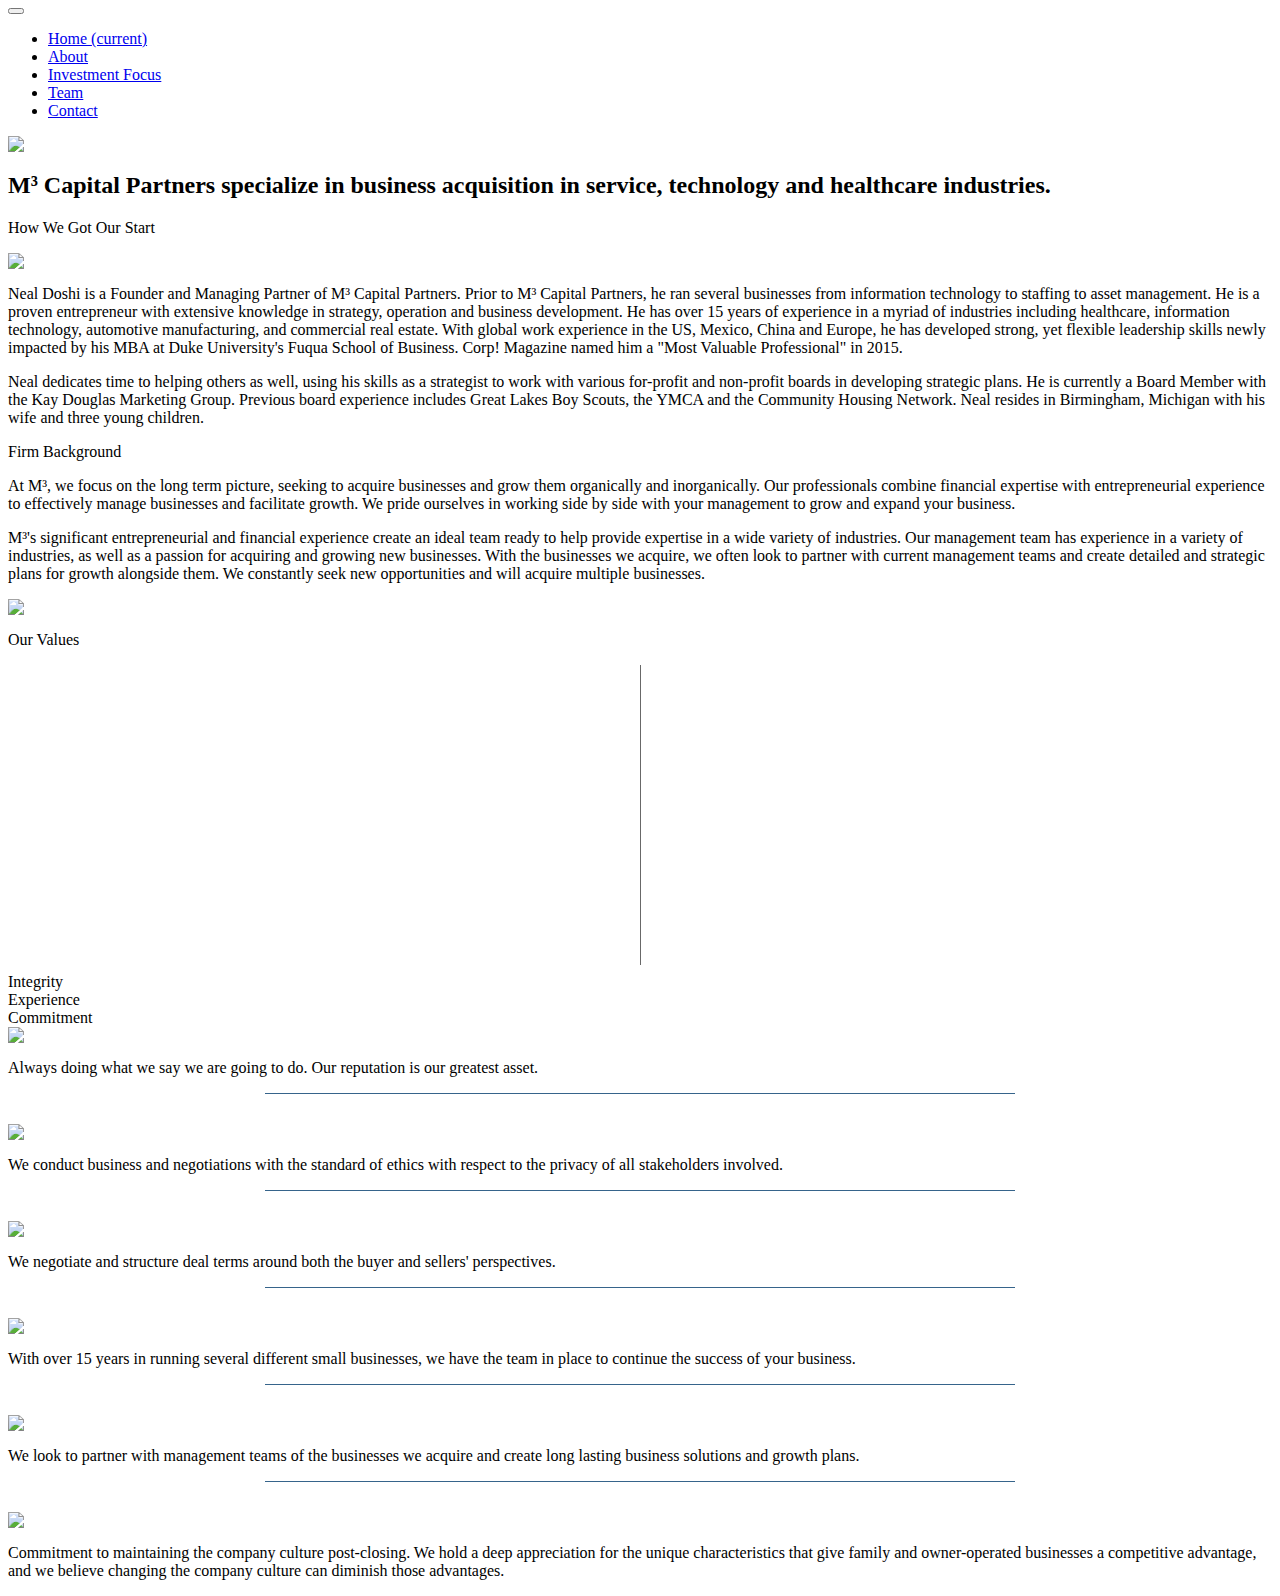
==== about.html @ 75a8c5dc "Update about.html" ====
<html>
<head>
    <script src="https://ajax.googleapis.com/ajax/libs/jquery/3.4.1/jquery.min.js"></script>
    
    <!-- Bootstrap core CSS -->
    <link href="css/bootstrap.min.css" rel="stylesheet">
    <link href="css/bootstrap.nav2.min.css" rel="stylesheet">

     <!-- Added Bootstrap JS to fix hamburger -->
    <script src="https://stackpath.bootstrapcdn.com/bootstrap/3.4.1/js/bootstrap.min.js" integrity="sha384-aJ21OjlMXNL5UyIl/XNwTMqvzeRMZH2w8c5cRVpzpU8Y5bApTppSuUkhZXN0VxHd" crossorigin="anonymous"></script>
    <link href="css/about.css" rel="stylesheet">
    <script href="css/arrow.js"/>
    <link href="css/bootstrap.navbar.css" rel="stylesheet">
</head>
<body>


<script>
<!--$(function(){-->
<!--  $("#nav-placeholder").load("./nav.html");-->
<!--});-->

</script>

<!-- Main jumbotron for a primary marketing message or call to action -->
<!--<div class="jumbotron">-->
<!--  <div class="container">-->
<!--    <h1>Hello, world!</h1>-->
<!--    <p>This is a template for a simple marketing or informational website. It includes a large callout called a jumbotron and three supporting pieces of content. Use it as a starting point to create something more unique.</p>-->
<!--    <p><a class="btn btn-primary btn-lg" href="#" role="button">Learn more &raquo;</a></p>-->
<!--  </div>-->
<!--</div>--


    <--Navigation bar-->

<input id="prodId" name="prodId" type="hidden" value="arrow scroller pen designed by Naoya from @codepen
Image via https://cdn.shopify.com/s/files/1/0053/6513/7472/products/newyorkcitysunset911.jpg?v=1544036357">
<div class="main-slide">
    <div class="container">
        <nav class="navbar navbar-expand-lg navbar-light bg-light rounded">

            <button class="navbar-toggler" type="button" data-toggle="collapse" data-target="#navbarsExample09"
                    aria-controls="navbarsExample09" aria-expanded="false" aria-label="Toggle navigation">
                <span class="navbar-toggler-icon"></span>
            </button>

            <div class="collapse navbar-collapse" id="navbarsExample09">
                <ul class="navbar-nav mr-auto">
                    <li class="nav-item">
                        <a class="nav-link nav-word" href="home.html">Home <span class="sr-only">(current)</span></a>
                    </li>
                    <li class="nav-item active">
                        <a class="nav-link nav-word" href="about.html">About</a>
                    </li>
                    <li class="nav-item">
                        <a class="nav-link nav-word" href="investment.html" tabindex="-1" aria-disabled="true">Investment Focus</a>
                    </li>


                    <li class="nav-item">
                        <a class="nav-link nav-word" href="team.html" tabindex="-1" aria-disabled="true">Team</a>
                    </li>

                    <li class="nav-item">
                        <a class="nav-link nav-word" href="contact.html" tabindex="-1" aria-disabled="true">Contact</a>
                    </li>

                </ul>
                <form class="form-inline my-2 my-md-0">

                    <img class="logo" src="images/logo.png">


                </form>
            </div>
        </nav>
    </div>


    <div class="container announcement">
        <div class="row">
            <div class="col-lg-7 col-xs-12">

                <h2>M<span>&#179;</span> Capital Partners specialize in business acquisition in service, technology
                    and healthcare industries.</h2>

            </div>
        </div>

    </div>

    <section id="section07" class="demo">
        <a href="#managing-partner"><span></span><span></span><span></span></a>
    </section>


</div>


<div id="managing-partner">

    <div class="container announcement">
        <div class="row">
            <div class="col-lg-4 col-xs-12">
                <p class="subtitle"> How We Got Our Start </p>
                <img class="profile-pic" src="images/neal.jpg">

            </div>

            <div class="col-lg-8 col-xs-12">
                <p class="intro-p">Neal Doshi is a Founder and Managing Partner of M<span>&#179;</span> Capital Partners. Prior to M<span>&#179;</span>
                    Capital Partners, he ran several businesses from information technology to staffing to asset
                    management. He is a proven entrepreneur with extensive knowledge in strategy, operation and business
                    development. He has over 15 years of experience in a myriad of industries including healthcare,
                    information technology, automotive manufacturing, and commercial real estate. With global work
                    experience in the US, Mexico, China and Europe, he has developed strong,
                    yet flexible leadership skills newly impacted by his MBA at Duke University's Fuqua School of
                    Business. Corp! Magazine named him a "Most Valuable Professional" in 2015.</p>
                <p> Neal dedicates time to helping others as well, using his skills as a strategist to work with various
                    for-profit and non-profit boards in developing strategic plans. He is currently a Board Member with
                    the Kay Douglas Marketing Group. Previous board experience includes
                    Great Lakes Boy Scouts, the YMCA and the Community Housing Network. Neal
                    resides in Birmingham, Michigan with his wife and three young children.</p>
            </div>


        </div>

    </div>


</div>


<div id="company-background">

    <div class="container announcement">
        <div class="row">
            <div class="col-lg-8 col-xs-12">
                <p class="background"> Firm Background </p>
                <p class="company-p">At M<span>&#179;</span>, we focus on the long term picture, seeking to acquire businesses and grow
                    them
                    organically and inorganically. Our professionals combine financial expertise with entrepreneurial
                    experience to effectively manage businesses and facilitate growth. We pride ourselves in working
                    side by side with your management to grow and expand your business.
                </p>
                <p>M<span>&#179;</span>'s significant entrepreneurial and financial experience create an ideal team ready to help provide
                    expertise in a wide variety of industries. Our management team has experience in a variety of
                    industries, as well as a passion for acquiring and growing new businesses. With the businesses we
                    acquire, we often look to partner with current management
                    teams and create detailed and strategic plans for growth alongside them. We constantly seek new
                    opportunities and will acquire multiple businesses.</p>

            </div>
            <div class="col-lg-1 col-xs-12">

            </div>

            <div class="col-lg-2 col-xs-12">
                <img class="logo-image" src="images/logo.png">
            </div>

        </div>

    </div>


</div>


<div id="company-values">

    <div class="container announcement">
        <div class="row">
            <div class="col-lg-2 col-xs-12">
                <p class="value-title">Our Values</p>


            </div>


            <div class="col-lg-1 d-none hidden-sm-down">
                <hr style="width: 1px; height: 300px; background: #686868; border: none;  "/>

            </div>

            <div class="col-lg-3 col-xs-12">

                <div class="num-circle"> Integrity</div>
            </div>


            <div class="col-lg-3 col-xs-12">
                <div class="num-circle"> Experience</div>

            </div>


            <div class="col-lg-3 col-xs-12">
                <div class="num-circle "> Commitment</div>

            </div>

        </div>


        <div class="white">

            <div class="col-xs-8">


            </div>


        </div>


        <div class="row">



            <div class="col-xs-12 value-box">
                <div class="row value-row">

                    <div class="col-xs-1">
                        <img class="arrow d-none" src="images/dash.png">
                    </div>
                    <div class="col-xs-11">
                        <p class="value-text"> Always doing what we say we are going to do. Our reputation is our
                            greatest asset. </p>
                        <hr style="width: 750px; height: 1px; background: #36648B; border: none; margin-bottom: 30px;" />

                    </div>






                    <div class="col-xs-1">
                        <img class="arrow d-none" src="images/dash.png">
                    </div>
                    <div class="col-xs-11">
                        <p class="value-text"> We conduct business and negotiations with the standard of ethics with respect to the privacy of all stakeholders involved. </p>
                        <hr style="width: 750px; height: 1px; background: #36648B; border: none; margin-bottom: 30px;" />
                    </div>






                    <div class="col-xs-1">
                        <img class="arrow d-none" src="images/dash.png">
                    </div>
                    <div class="col-xs-11">
                        <p class="value-text"> We negotiate and structure deal terms around both the buyer and sellers' perspectives. </p>
                        <hr style="width: 750px; height: 1px; background: #36648B; border: none; margin-bottom: 30px;" />
                    </div>




                    <div class="col-xs-1">
                        <img class="arrow d-none" src="images/dash.png">
                    </div>
                    <div class="col-xs-11">
                        <p class="value-text"> With over 15 years in running several different small businesses, we have the team in place to continue the success of your business.
                        </p>
                        <hr style="width: 750px; height: 1px; background: #36648B; border: none; margin-bottom: 30px;" />

                    </div>




                    <div class="col-xs-1">
                        <img class="arrow d-none" src="images/dash.png">
                    </div>
                    <div class="col-xs-11">
                        <p class="value-text"> We look to partner with management teams of the businesses we acquire and create long lasting business solutions and growth plans.
                        </p>
                        <hr style="width: 750px; height: 1px; background: #36648B; border: none; margin-bottom: 30px;" />

                    </div>



                    <div class="col-xs-1">
                        <img class="arrow d-none" src="images/dash.png">
                    </div>
                    <div class="col-xs-11">
                        <p class="value-text"> Commitment to maintaining the company culture post-closing. We hold a deep appreciation for the unique characteristics that give family and owner-operated businesses a competitive advantage, and we believe changing the company culture can diminish those advantages. </p>

                    </div>






        </div>
    </div>
</div>



</body>

</html>


</body>


</html>
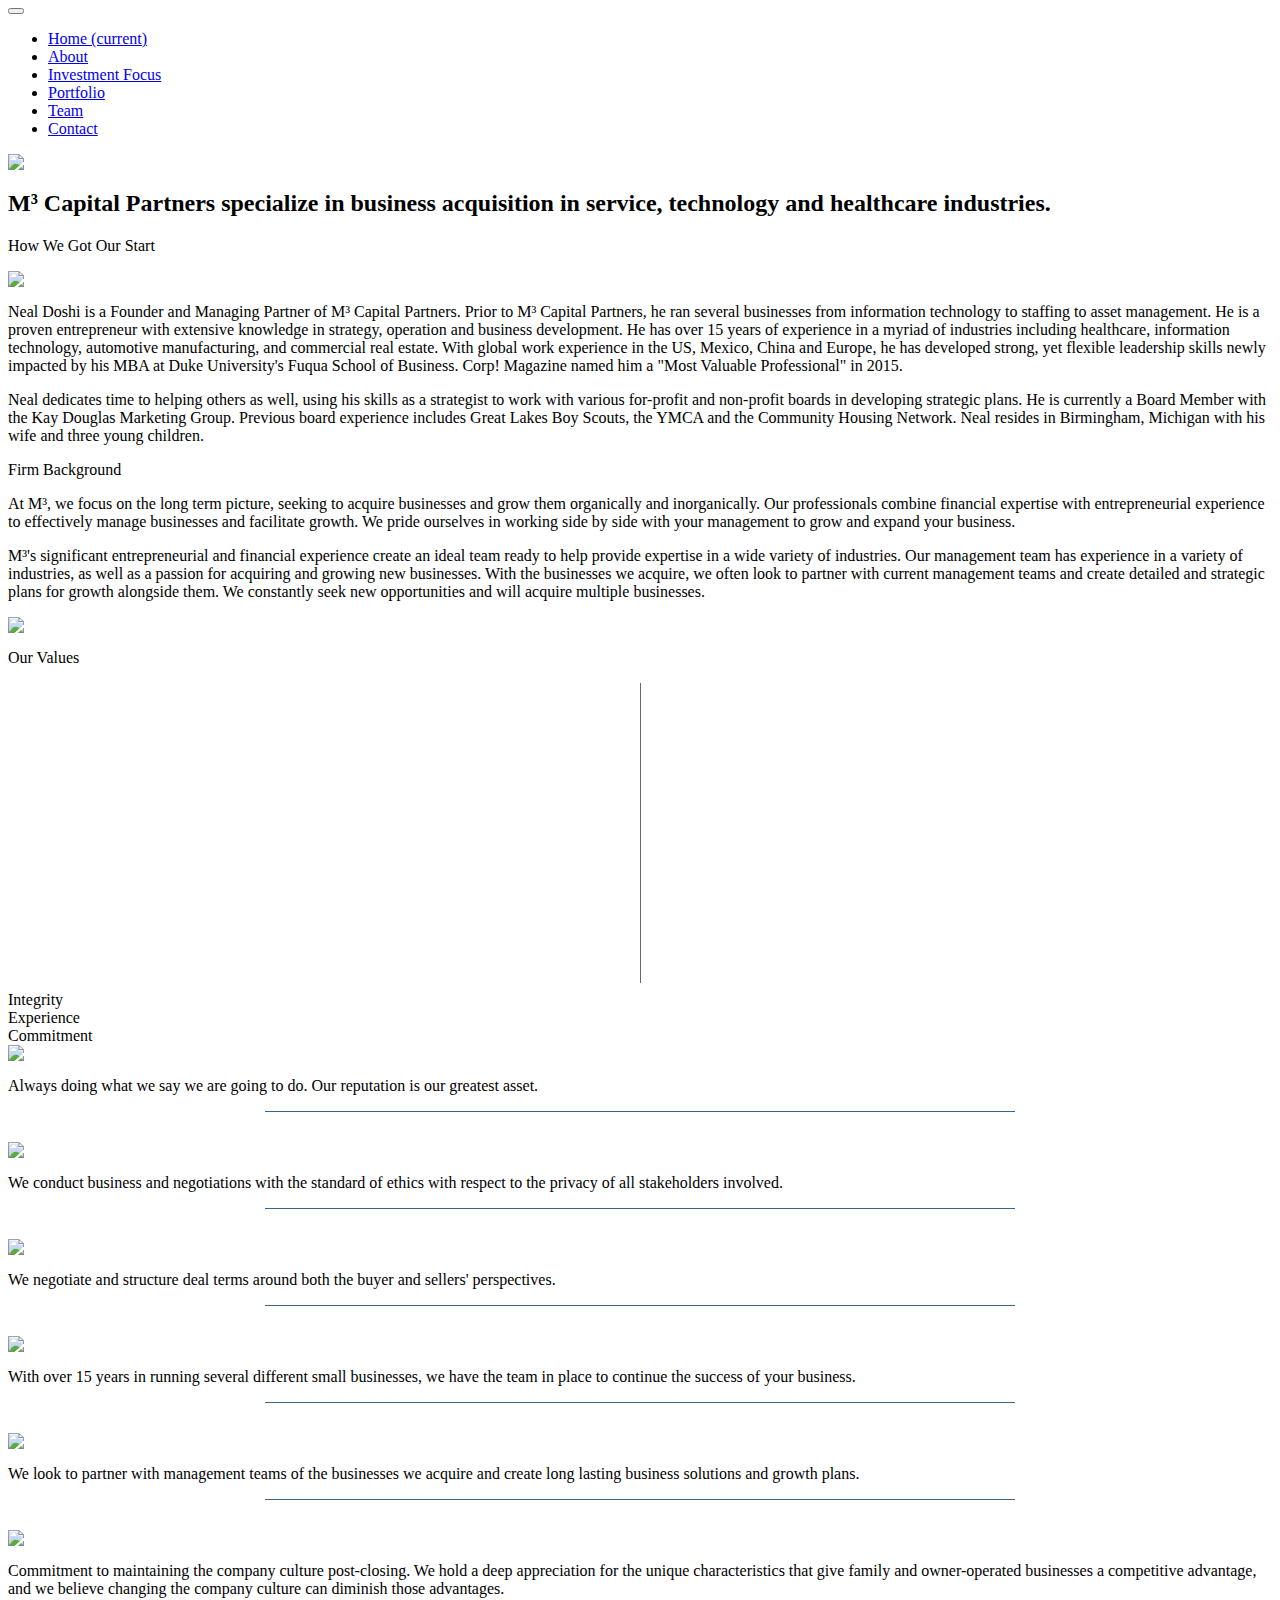
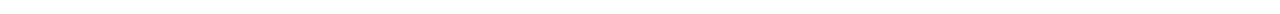
==== commit 7f839809: "fixing nav links" ====
--- a/about.html
+++ b/about.html
@@ -1,7 +1,7 @@
 <html>
 <head>
     <script src="https://ajax.googleapis.com/ajax/libs/jquery/3.4.1/jquery.min.js"></script>
-    
+    <link href="css/bootstrap.navbar.css" rel="stylesheet">
     <!-- Bootstrap core CSS -->
     <link href="css/bootstrap.min.css" rel="stylesheet">
     <link href="css/bootstrap.nav2.min.css" rel="stylesheet">
@@ -10,7 +10,6 @@
     <script src="https://stackpath.bootstrapcdn.com/bootstrap/3.4.1/js/bootstrap.min.js" integrity="sha384-aJ21OjlMXNL5UyIl/XNwTMqvzeRMZH2w8c5cRVpzpU8Y5bApTppSuUkhZXN0VxHd" crossorigin="anonymous"></script>
     <link href="css/about.css" rel="stylesheet">
     <script href="css/arrow.js"/>
-    <link href="css/bootstrap.navbar.css" rel="stylesheet">
 </head>
 <body>
 
@@ -57,6 +56,9 @@
                         <a class="nav-link nav-word" href="investment.html" tabindex="-1" aria-disabled="true">Investment Focus</a>
                     </li>
 
+                    <li class="nav-item">
+                      <a href="portfolio.html" tabindex="-1" class="nav-link nav-word" aria-disabled="true">Portfolio</a>  
+                    </li>
 
                     <li class="nav-item">
                         <a class="nav-link nav-word" href="team.html" tabindex="-1" aria-disabled="true">Team</a>
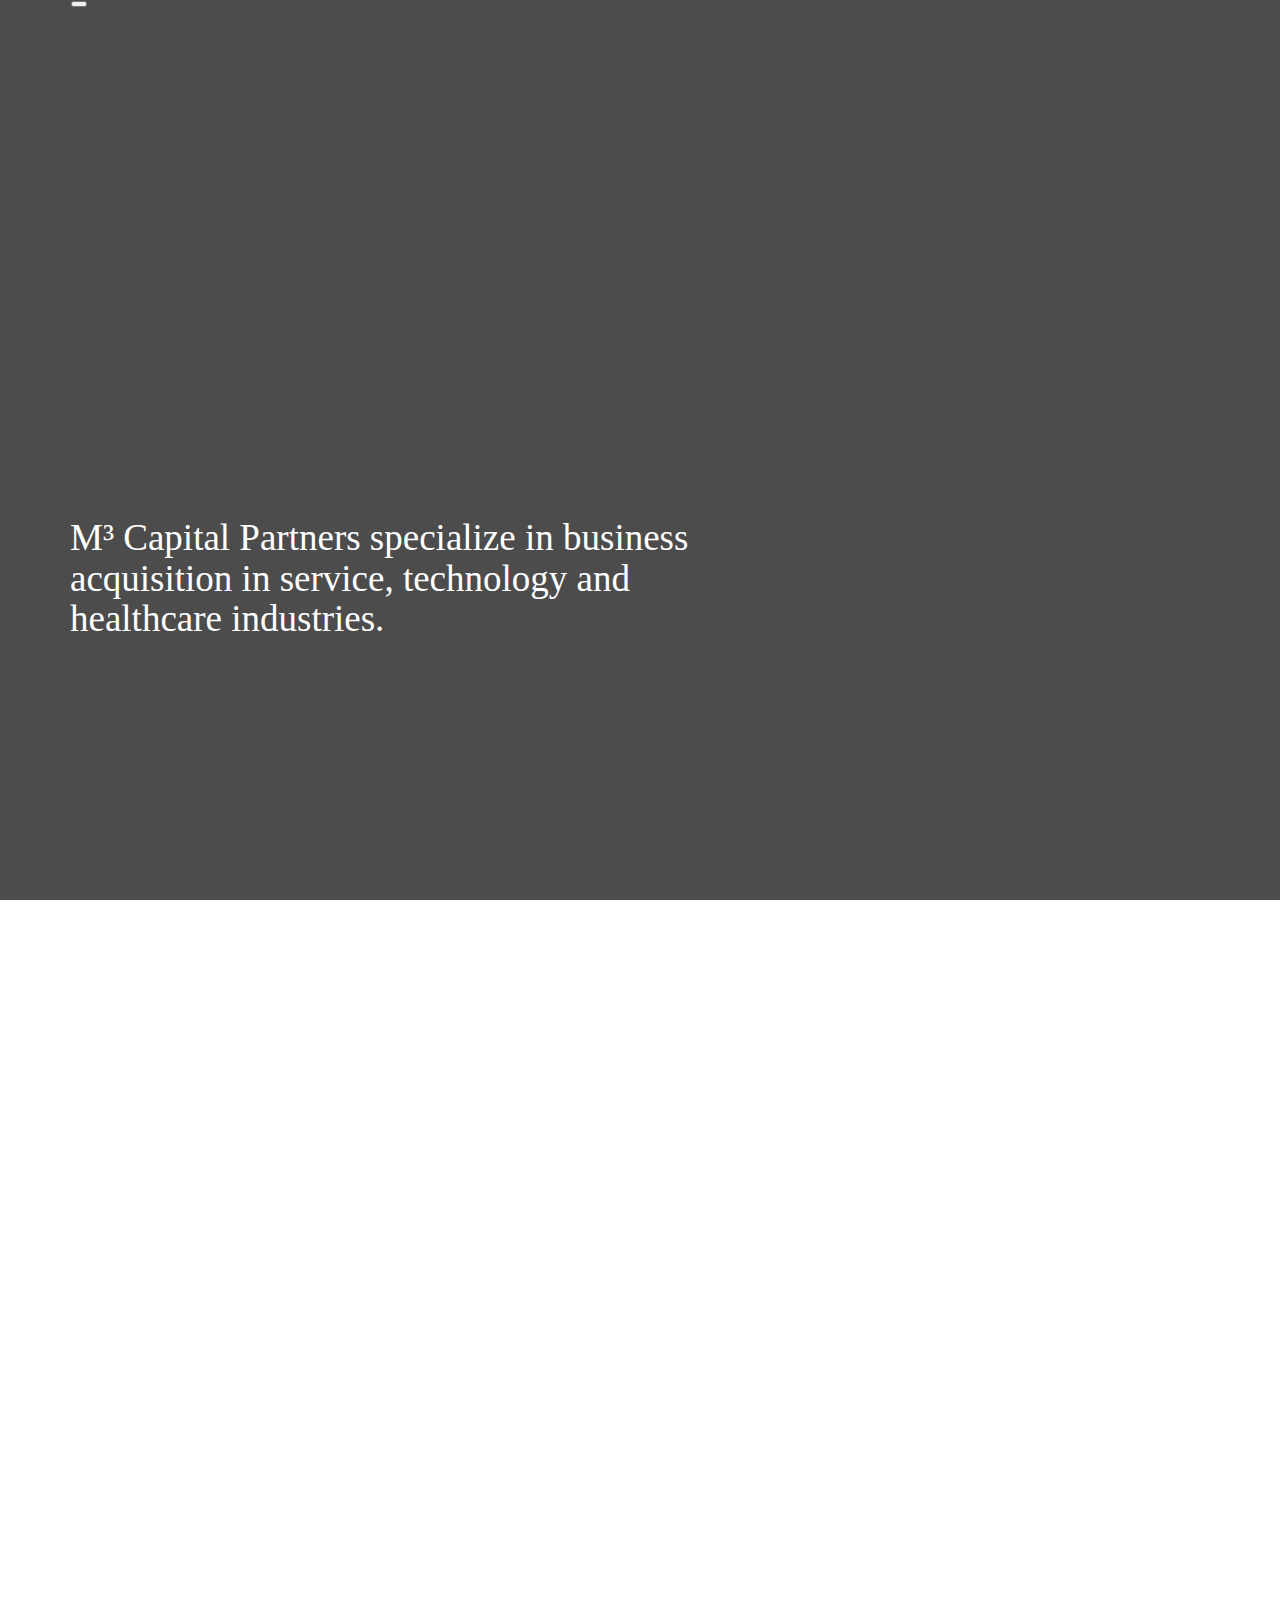
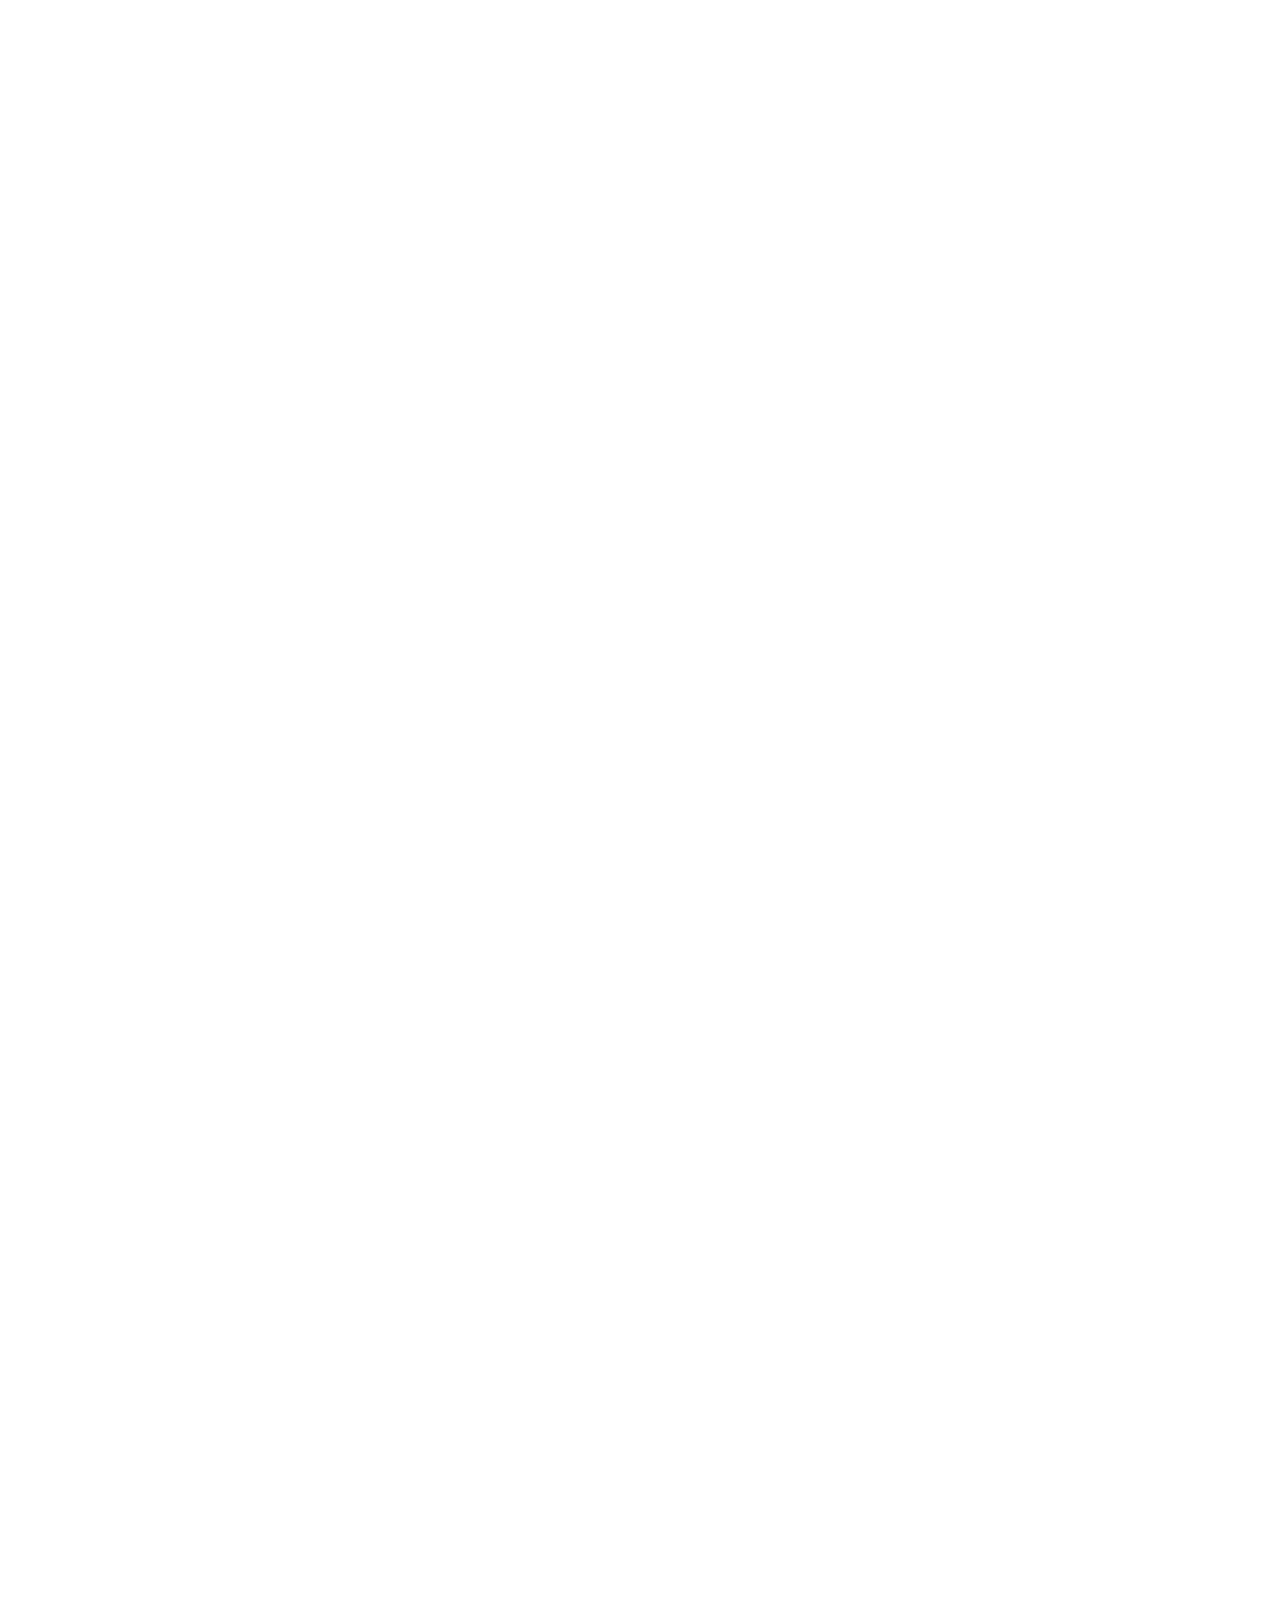
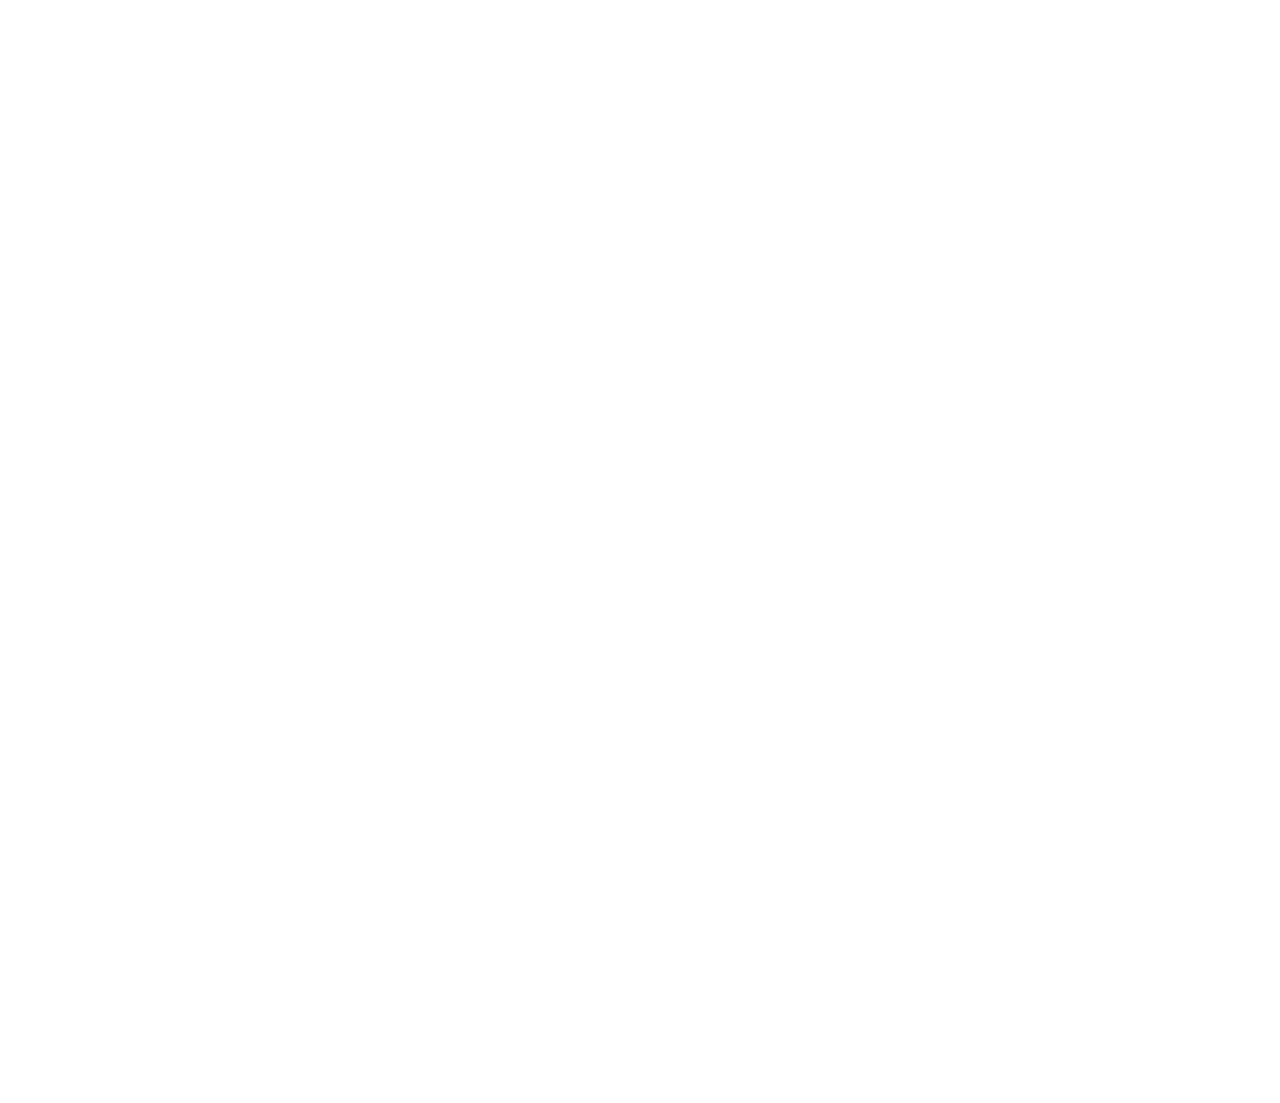
==== commit 53f0a80d: "Update about.html" ====
--- a/about.html
+++ b/about.html
@@ -46,25 +46,29 @@
 
             <div class="collapse navbar-collapse" id="navbarsExample09">
                 <ul class="navbar-nav mr-auto">
-                    <li class="nav-item">
+                    <li class="nav-item nav-box">
                         <a class="nav-link nav-word" href="home.html">Home <span class="sr-only">(current)</span></a>
                     </li>
-                    <li class="nav-item active">
+                    <li class="nav-item nav-box active">
                         <a class="nav-link nav-word" href="about.html">About</a>
                     </li>
-                    <li class="nav-item">
-                        <a class="nav-link nav-word" href="investment.html" tabindex="-1" aria-disabled="true">Investment Focus</a>
-                    </li>
-
-                    <li class="nav-item">
+                    <li class="nav-item nav-box">
+                        <a class="nav-link nav-word invest-box" href="investment.html" tabindex="-1" aria-disabled="true">Investment Focus</a>
+                    </li>
+
+                    <li class="nav-item nav-box">
                       <a href="portfolio.html" tabindex="-1" class="nav-link nav-word" aria-disabled="true">Portfolio</a>  
                     </li>
 
-                    <li class="nav-item">
+                    <li class="nav-item nav-box">
                         <a class="nav-link nav-word" href="team.html" tabindex="-1" aria-disabled="true">Team</a>
                     </li>
-
-                    <li class="nav-item">
+                    
+                    <li class="nav-item nav-box">
+                        <a class="nav-link nav-word" href="announcements.html" tabindex="-1" aria-disabled="true">News</a>
+                    </li>
+
+                    <li class="nav-item nav-box">
                         <a class="nav-link nav-word" href="contact.html" tabindex="-1" aria-disabled="true">Contact</a>
                     </li>
 
--- a/css/about.css
+++ b/css/about.css
@@ -0,0 +1,379 @@
+html, body {
+
+
+      width: 100%;
+      height: 100%;
+      margin: 0px;
+      padding: 0px;
+      overflow-x: hidden;
+
+
+}
+
+
+
+@font-face {
+    font-family: "roboto";
+    src: url("Roboto-Regular.ttf" ) format("truetype");
+
+}
+
+
+@font-face {
+    font-family: "roboto-black";
+    src: url("Roboto-Black.ttf") format("truetype");
+
+}
+
+@font-face {
+    font-family: "roboto-bold";
+    src: url("Roboto-Bold.ttf") format("truetype");
+
+}
+
+
+
+.main-slide {
+  height: 100%;
+  width: 100%;
+   background:linear-gradient( rgba(0,0,0,0.7), rgba(0, 0, 0, 0.7) ), url("../images/ny.jpg");
+    background-repeat:no-repeat;
+
+    background-size:cover;
+
+}
+
+
+
+
+
+
+/*.dimmed {
+
+  position: relative;
+}
+
+
+.dimmed:before {
+  content: " ";
+  z-index: 10;
+  display: block;
+  position: absolute;
+  height: 100%;
+  top: 0;
+  left: 0;
+  right: 0;
+  background: rgba(0, 0, 0, .6);
+
+
+}*/
+
+
+h2 {
+
+    font-family: roboto-bold;
+    font-size: 37px;
+    color: white;
+    padding-top: 4em;
+
+
+
+}
+
+
+
+
+@media screen and (max-width:767px) {
+
+.managing-partner {
+height: 300px;
+background-color: white;
+
+
+
+}
+
+}
+
+
+
+#managing-partner {
+height: 1000px;;
+background-color: white;
+
+
+
+}
+
+#company-background {
+height: 800px;;
+background-color: #EDEEEF;
+
+
+
+
+}
+
+#company-values {
+height: 1500px;
+background-color: white;
+
+}
+
+
+
+.profile-pic {
+  border-radius: 50%;
+  height: 300px;
+
+  padding-top: 2em;
+
+}
+
+.intro-p {
+font-size: 16px;
+font-family: roboto;
+padding-top: 5em;
+}
+
+p {
+font-family: roboto;
+vertical-align: middle;
+font-size: 16px;
+
+}
+
+.subtitle {
+    font-size: 35px;
+    font-family: roboto-black;
+    color: #36648B;
+
+
+
+}
+
+
+.background {
+    font-size: 35px;
+    font-family: roboto-black;
+    color: #36648B;
+
+}
+
+.company-p {
+font-family: roboto;
+vertical-align: middle;
+font-size: 16px;
+
+
+}
+
+.logo-image {
+height: 180px;
+
+  padding-left: 50px;
+  padding-top: 60px;
+
+}
+
+.value-title {
+
+    font-size: 50px;
+    vertical-align: middle;
+    padding-top: 1em;
+    color: #36648B;
+    font-family: roboto-black;
+
+
+
+
+}
+
+
+
+.announcement {
+    padding-top: 20em;
+}
+
+.num-circle {
+
+
+  width: 250px;
+  height: 250px;
+  border-radius: 50%;
+  font-size: 30px;
+
+  line-height: 220px;
+  text-align: center;
+  font-family: roboto-bold;
+
+  border:9px solid #36648B;
+  margin-bottom: 30px;
+
+
+
+
+}
+
+
+.arrow {
+height: 50px;
+width: 80px;
+padding-right: 20px;
+
+
+
+
+}
+
+.value-text{
+
+font-family: roboto;
+vertical-align: middle;
+font-size: 25px;
+padding-bottom: 30px;
+
+
+}
+
+
+.value-text span {
+font-family: roboto;
+vertical-align: middle;
+font-size: 200px;
+color: #36648B;
+
+
+
+
+}
+
+.white {
+background-color: white;
+height: 100px;
+width: 1000px;
+
+
+}
+
+
+.value-row {
+      margin-bottom: 30px;
+      height: 100px;
+
+}
+
+
+.value-box {
+    height: 600px;
+    width: 1000px;
+    margin-top: 10px;
+}
+
+.logo{
+height: 50px;
+
+
+}
+
+
+
+
+
+.demo a {
+  position: absolute;
+  bottom: 0%;
+  left: 90%;
+  z-index: 2;
+  display: inline-block;
+  -webkit-transform: translate(0, -50%);
+  transform: translate(0, -50%);
+  color: #fff;
+  font : normal 400 20px/1 'Josefin Sans', sans-serif;
+  letter-spacing: .1em;
+  text-decoration: none;
+  transition: opacity .3s;
+}
+.demo a:hover {
+  opacity: .5;
+}
+
+
+#section07 a {
+  padding-top: 80px;
+}
+#section07 a span {
+  position: absolute;
+  top: 0;
+  left: 50%;
+  width: 24px;
+  height: 24px;
+  margin-left: -12px;
+  border-left: 1px solid #fff;
+  border-bottom: 1px solid #fff;
+  -webkit-transform: rotate(-45deg);
+  transform: rotate(-45deg);
+  -webkit-animation: sdb07 2s infinite;
+  animation: sdb07 2s infinite;
+  opacity: 0;
+  box-sizing: border-box;
+}
+#section07 a span:nth-of-type(1) {
+  -webkit-animation-delay: 0s;
+  animation-delay: 0s;
+}
+#section07 a span:nth-of-type(2) {
+  top: 16px;
+  -webkit-animation-delay: .15s;
+  animation-delay: .15s;
+}
+#section07 a span:nth-of-type(3) {
+  top: 32px;
+  -webkit-animation-delay: .3s;
+  animation-delay: .3s;
+}
+@-webkit-keyframes sdb07 {
+  0% {
+    opacity: 0;
+  }
+  50% {
+    opacity: 1;
+  }
+  100% {
+    opacity: 0;
+  }
+}
+@keyframes sdb07 {
+  0% {
+    opacity: 0;
+  }
+  50% {
+    opacity: 1;
+  }
+  100% {
+    opacity: 0;
+  }
+}
+
+
+.nav-word {
+padding-right: 20px;
+margin-right: 120px;
+font-family: roboto;
+font-size: 16px;
+
+
+}
+
+@media only screen and (max-width: 768px) {
+.value-text{
+        display: block;
+        margin: 0 auto;
+        align: center;
+        padding-left: 100px;
+    }
+
+}
+.navbar-collapse.in {
+  display: flex !important;
+}
